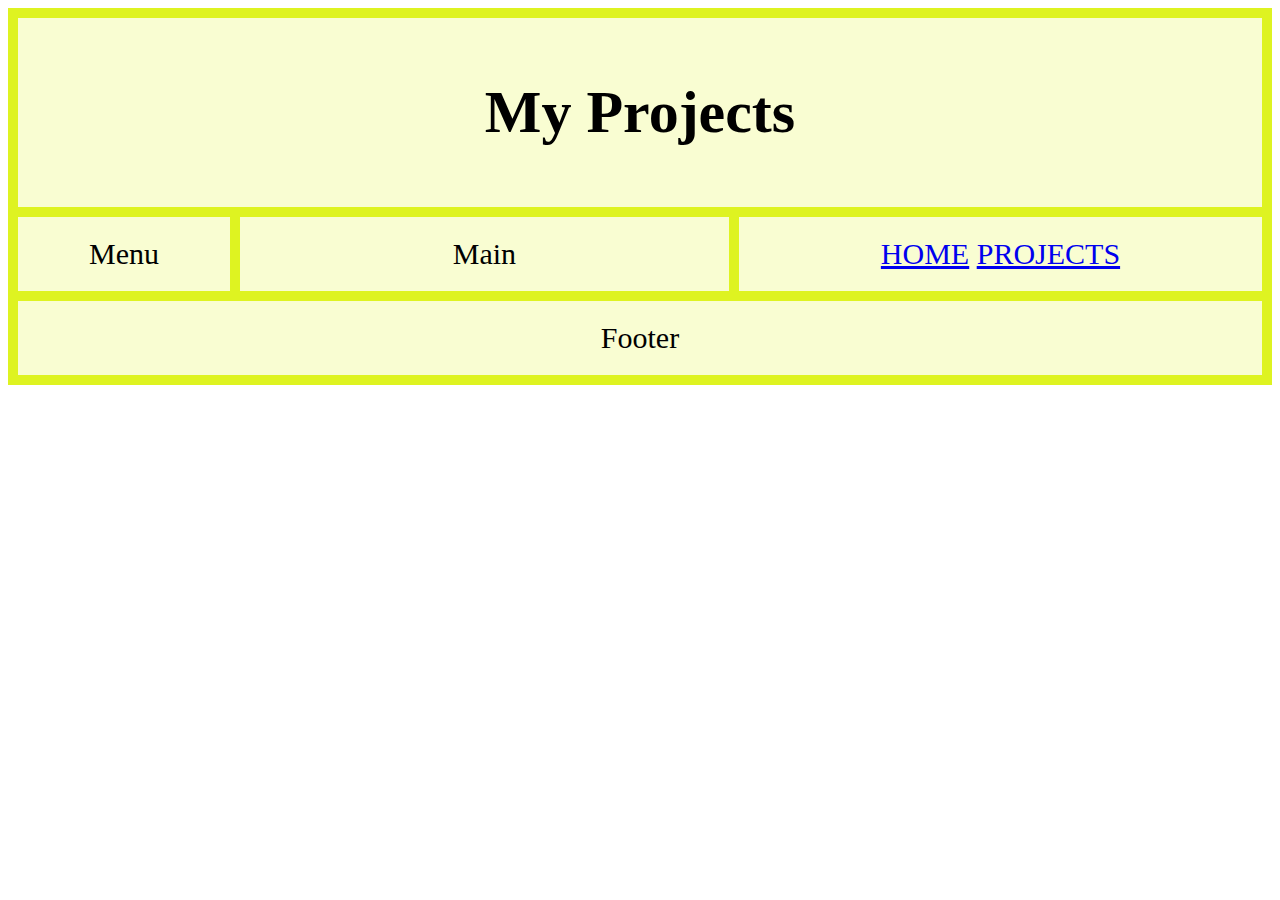
==== Boot.html @ 6652e407 "Add files via upload" ====
<!DOCTYPE html>
<html>
<head>
  <link href="https://cdn.jsdelivr.net/npm/bootstrap@5.0.2/dist/css/bootstrap.min.css" rel="stylesheet" integrity="sha384-EVSTQN3/azprG1Anm3QDgpJLIm9Nao0Yz1ztcQTwFspd3yD65VohhpuuCOmLASjC" crossorigin="anonymous">
  <link rel="stylesheet" href="./Style.css">
</head>
<body>


<div class="grid-container">
  <div class="item1"><h1>My Projects</h1></div>
  <div class="item2">Menu</div>
  <div class="item3">Main</div>  
  <div class="item4"><nav class="nav nav-pills">
    <a class="nav-link" aria-current="page" href="./index.html">HOME</a>
    <a class="nav-link active" href="./Boot.html">PROJECTS</a></nav></div>
  <div class="item5">Footer</div>
</div>

</body>
</html>
---- Style.css ----
.item1 { grid-area: header; }
.item2 { grid-area: photo; }
.item3 { grid-area: main; }
.item4 { grid-area: yes; }
.item5 { grid-area: footer; }

.grid-container {
  display: grid;
  grid-template-areas:
    'header header header header header header'
    'photo main main main yes yes'
    'footer footer footer footer footer footer';
  grid-gap: 10px;
  background-color: #def321;
  padding: 10px;
}

.grid-container > div {
  background-color: rgba(255, 255, 255, 0.8);
  text-align: center;
  padding: 20px 0;
  font-size: 30px;
}
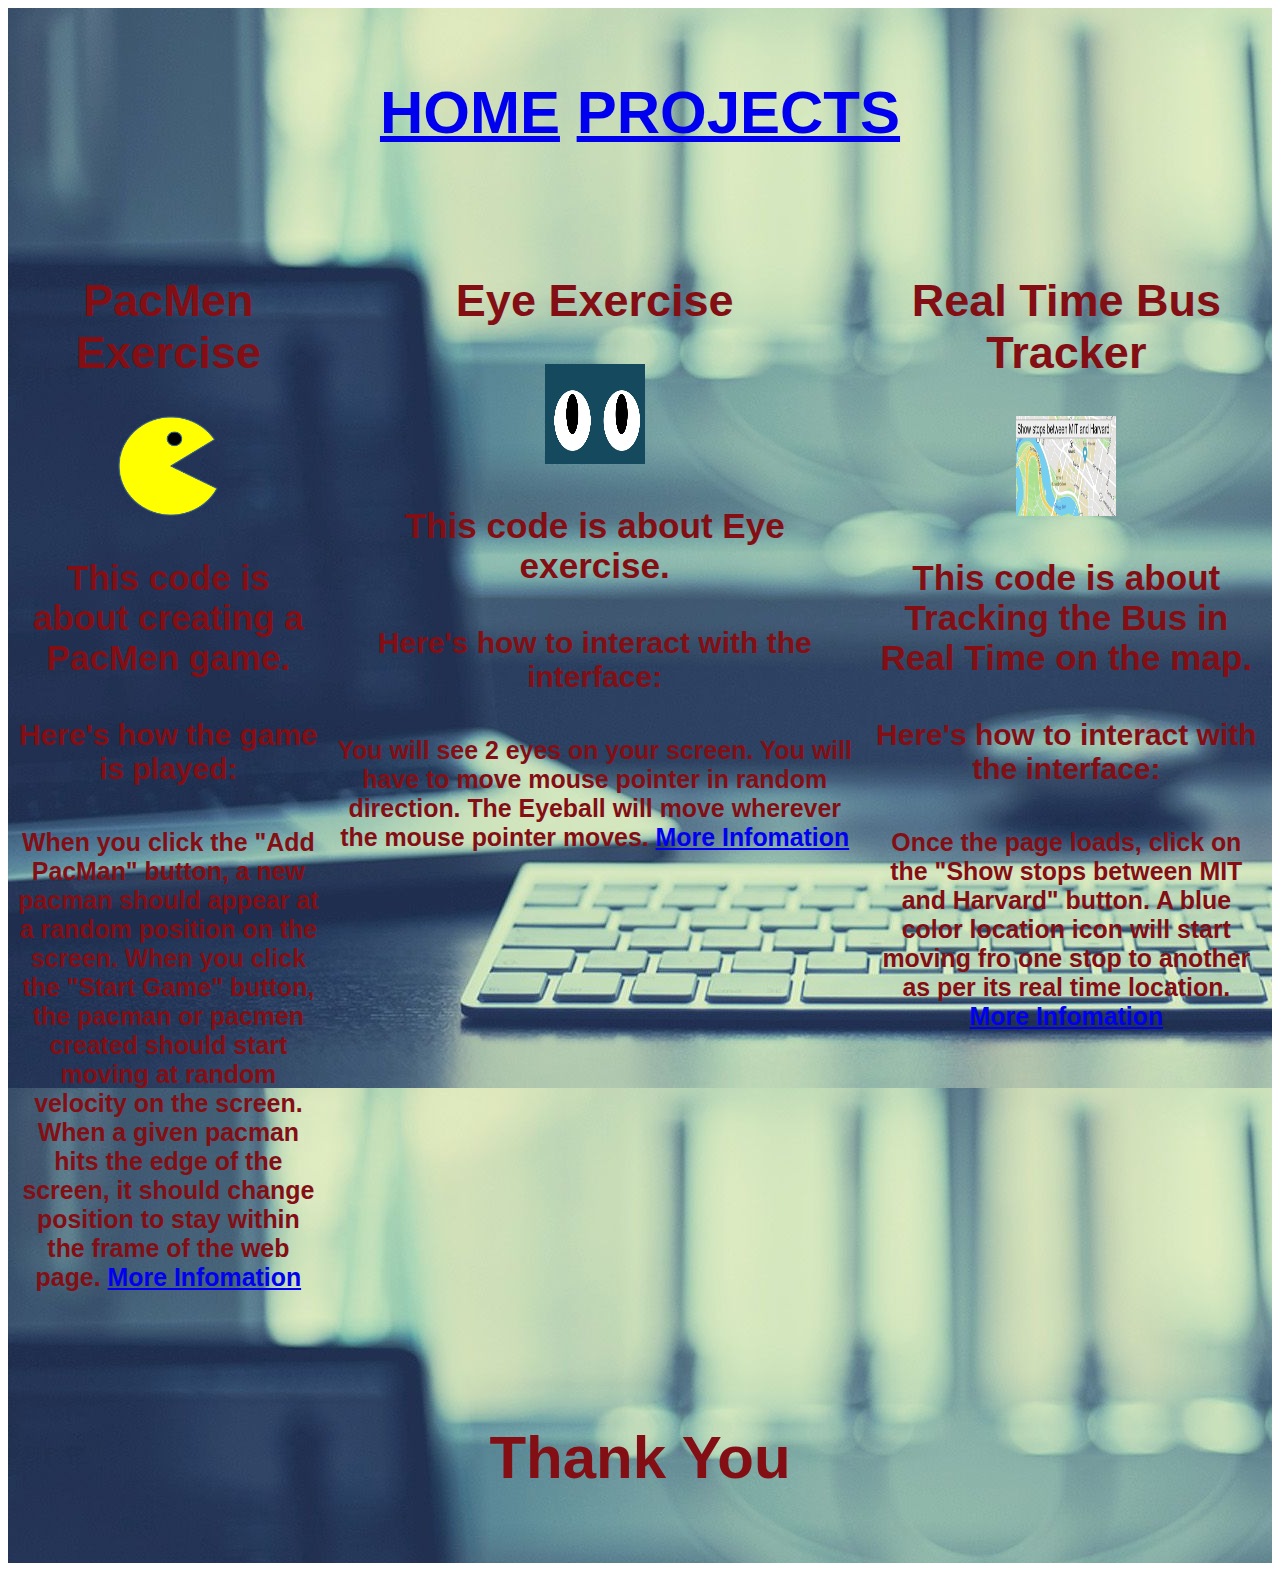
==== commit 3192b7db: "Add files via upload" ====
--- a/Boot.html
+++ b/Boot.html
@@ -8,13 +8,45 @@
 
 
 <div class="grid-container">
-  <div class="item1"><h1>My Projects</h1></div>
-  <div class="item2">Menu</div>
-  <div class="item3">Main</div>  
-  <div class="item4"><nav class="nav nav-pills">
-    <a class="nav-link" aria-current="page" href="./index.html">HOME</a>
-    <a class="nav-link active" href="./Boot.html">PROJECTS</a></nav></div>
-  <div class="item5">Footer</div>
+  <div class="item1"><h1><b><nav class="nav nav-pills">
+    <a class="nav-link"  href="./index.html">HOME</a>
+    <a class="nav-link active" aria-current="page" href="./Boot.html">PROJECTS</a></nav></b></h1></div>
+  <div class="item2"><h2>PacMen Exercise</h2>
+     <a href="https://github.com/PriyankaGeeta/PacMen"><img src="PacMan1.png" alt="PacMen GitHub Repository" style="width:100px;height:100px;"></a>
+     <h3>This code is about creating a PacMen game.</h3>
+<h4>Here's how the game is played:</h4>
+
+<h5>When you click the "Add PacMan" button, a new pacman should appear at a random position on the screen. 
+  When you click the "Start Game" button, the pacman or pacmen created should start moving at random velocity on the screen. 
+  When a given pacman hits the edge of the screen, it should change position to stay within the frame of the web page.
+  <a href="https://priyankageeta.github.io/PacMen/">More Infomation</a>
+</h5>
+  </div>
+  <div class="item3"><h2>Eye Exercise</h2>
+    <a href="https://github.com/PriyankaGeeta/Eye-Exercise"><img src="Eye.PNG" alt="Eye Exercise GitHub Repository" style="width:100px;height:100px;"></a>
+    <h3>This code is about Eye exercise.</h3>
+    <h4>Here's how to interact with the interface:</h4>
+    
+   <h5>You will see 2 eyes on your screen. You will have to move mouse pointer in random direction.
+      The Eyeball will move wherever the mouse pointer moves.
+       <a href="https://priyankageeta.github.io/Eye-Exercise/">More Infomation</a>
+    </h5>
+  
+  </div>
+   
+  <div class="item4"><h2>Real Time Bus Tracker</h2>
+  <a href="https://github.com/PriyankaGeeta/Real-Time-Bus-Tracker"><img src="Map.PNG" alt="Real Time Bus Tracker GitHub Repository" style="width:100px;height:100px;"></a>
+ <h3> This code is about Tracking the Bus in Real Time on the map.</h3>
+<h4>Here's how to interact with the interface:</h4>
+  
+  <h5>
+
+  Once the page loads, click on the "Show stops between MIT and Harvard" button. 
+  A blue color location icon will start moving fro one stop to another as per its real time location.
+  <a href="https://priyankageeta.github.io/Real-Time-Bus-Tracker/">More Infomation</a>
+</h5></div>
+  
+  <div class="item5"><h1><b>Thank You</b></h1></div>
 </div>
 
 </body>
--- a/Style.css
+++ b/Style.css
@@ -1,4 +1,3 @@
-
 .item1 { grid-area: header; }
 .item2 { grid-area: photo; }
 .item3 { grid-area: main; }
@@ -12,13 +11,18 @@
     'photo main main main yes yes'
     'footer footer footer footer footer footer';
   grid-gap: 10px;
-  background-color: #def321;
+  background-image: url("Background.jpg");
+ 
   padding: 10px;
 }
 
+
 .grid-container > div {
-  background-color: rgba(255, 255, 255, 0.8);
+  
   text-align: center;
   padding: 20px 0;
   font-size: 30px;
-}
+  font-family: sans-serif;
+  color: rgb(131, 14, 20);
+  text-shadow: blueviolet;
+}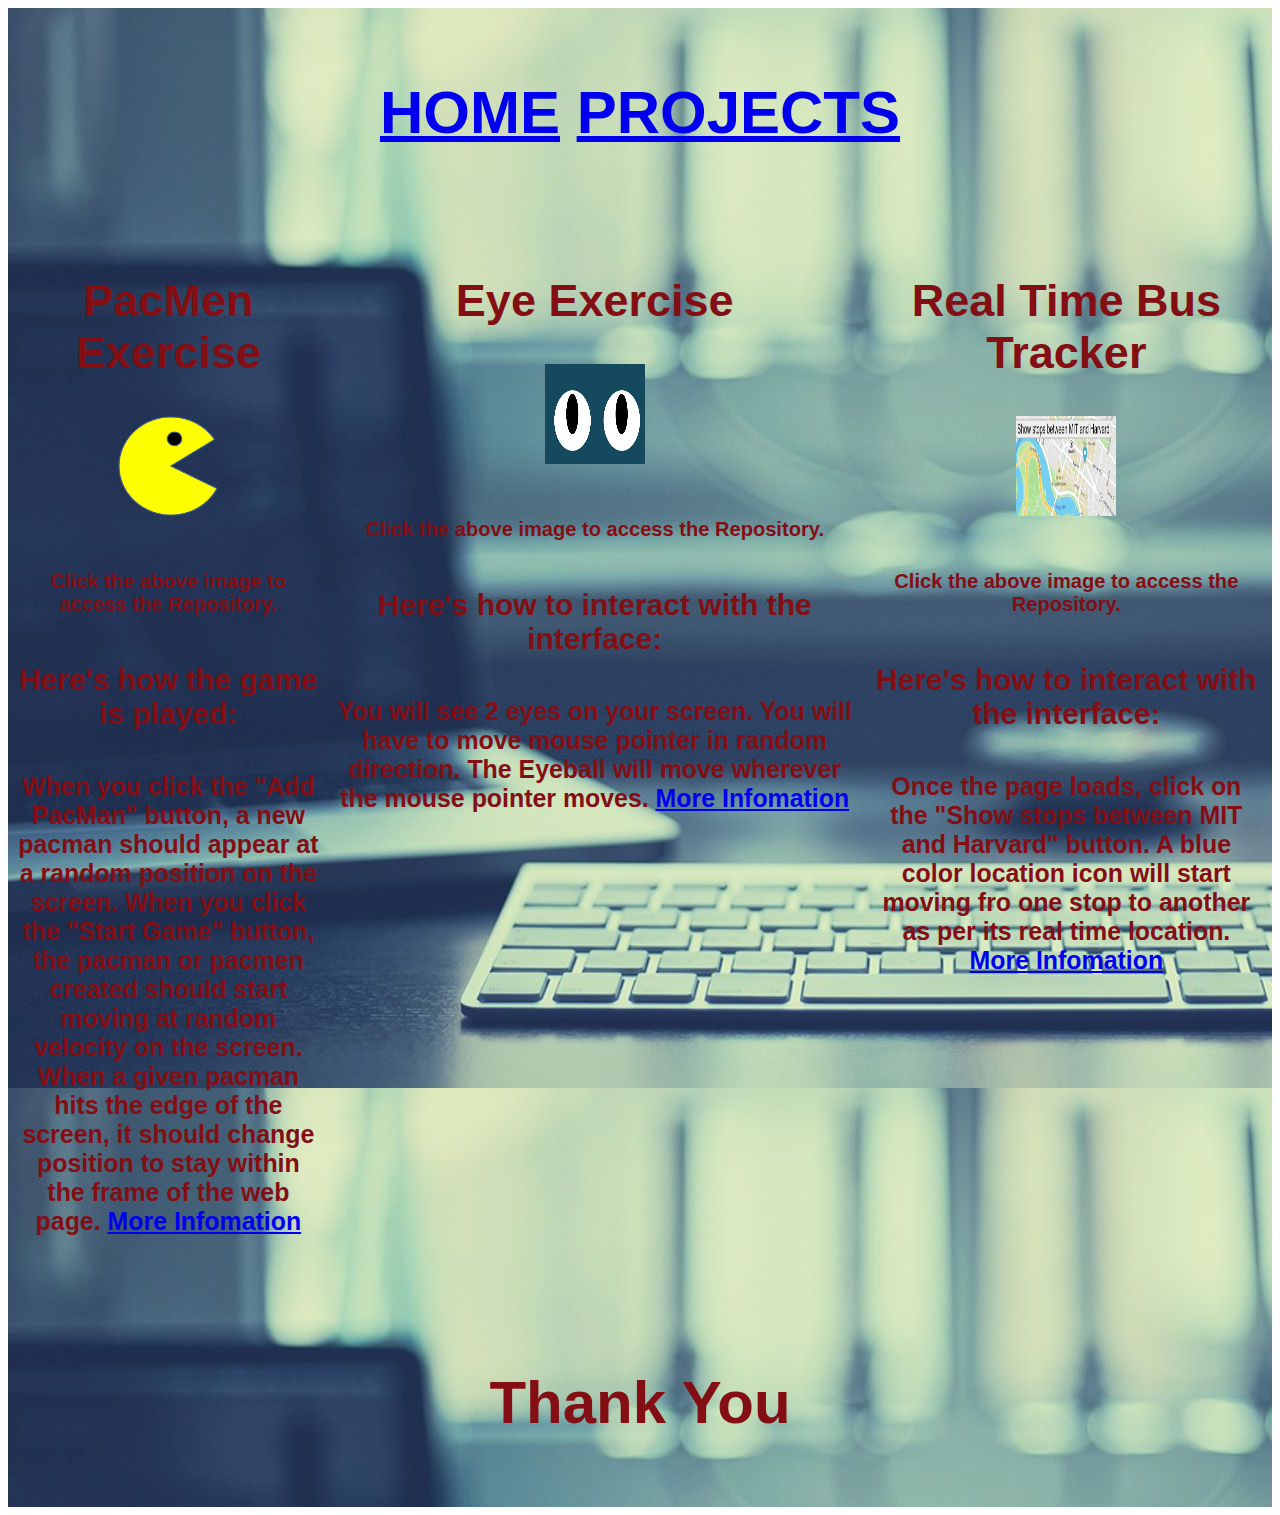
==== commit d6a6368d: "Update Boot.html" ====
--- a/Boot.html
+++ b/Boot.html
@@ -13,7 +13,7 @@
     <a class="nav-link active" aria-current="page" href="./Boot.html">PROJECTS</a></nav></b></h1></div>
   <div class="item2"><h2>PacMen Exercise</h2>
      <a href="https://github.com/PriyankaGeeta/PacMen"><img src="PacMan1.png" alt="PacMen GitHub Repository" style="width:100px;height:100px;"></a>
-     <h3>This code is about creating a PacMen game.</h3>
+     <h6>Click the above image to access the Repository.</h6>
 <h4>Here's how the game is played:</h4>
 
 <h5>When you click the "Add PacMan" button, a new pacman should appear at a random position on the screen. 
@@ -24,7 +24,7 @@
   </div>
   <div class="item3"><h2>Eye Exercise</h2>
     <a href="https://github.com/PriyankaGeeta/Eye-Exercise"><img src="Eye.PNG" alt="Eye Exercise GitHub Repository" style="width:100px;height:100px;"></a>
-    <h3>This code is about Eye exercise.</h3>
+    <h6>Click the above image to access the Repository.</h6>
     <h4>Here's how to interact with the interface:</h4>
     
    <h5>You will see 2 eyes on your screen. You will have to move mouse pointer in random direction.
@@ -36,7 +36,7 @@
    
   <div class="item4"><h2>Real Time Bus Tracker</h2>
   <a href="https://github.com/PriyankaGeeta/Real-Time-Bus-Tracker"><img src="Map.PNG" alt="Real Time Bus Tracker GitHub Repository" style="width:100px;height:100px;"></a>
- <h3> This code is about Tracking the Bus in Real Time on the map.</h3>
+ <h6>Click the above image to access the Repository.</h6>
 <h4>Here's how to interact with the interface:</h4>
   
   <h5>
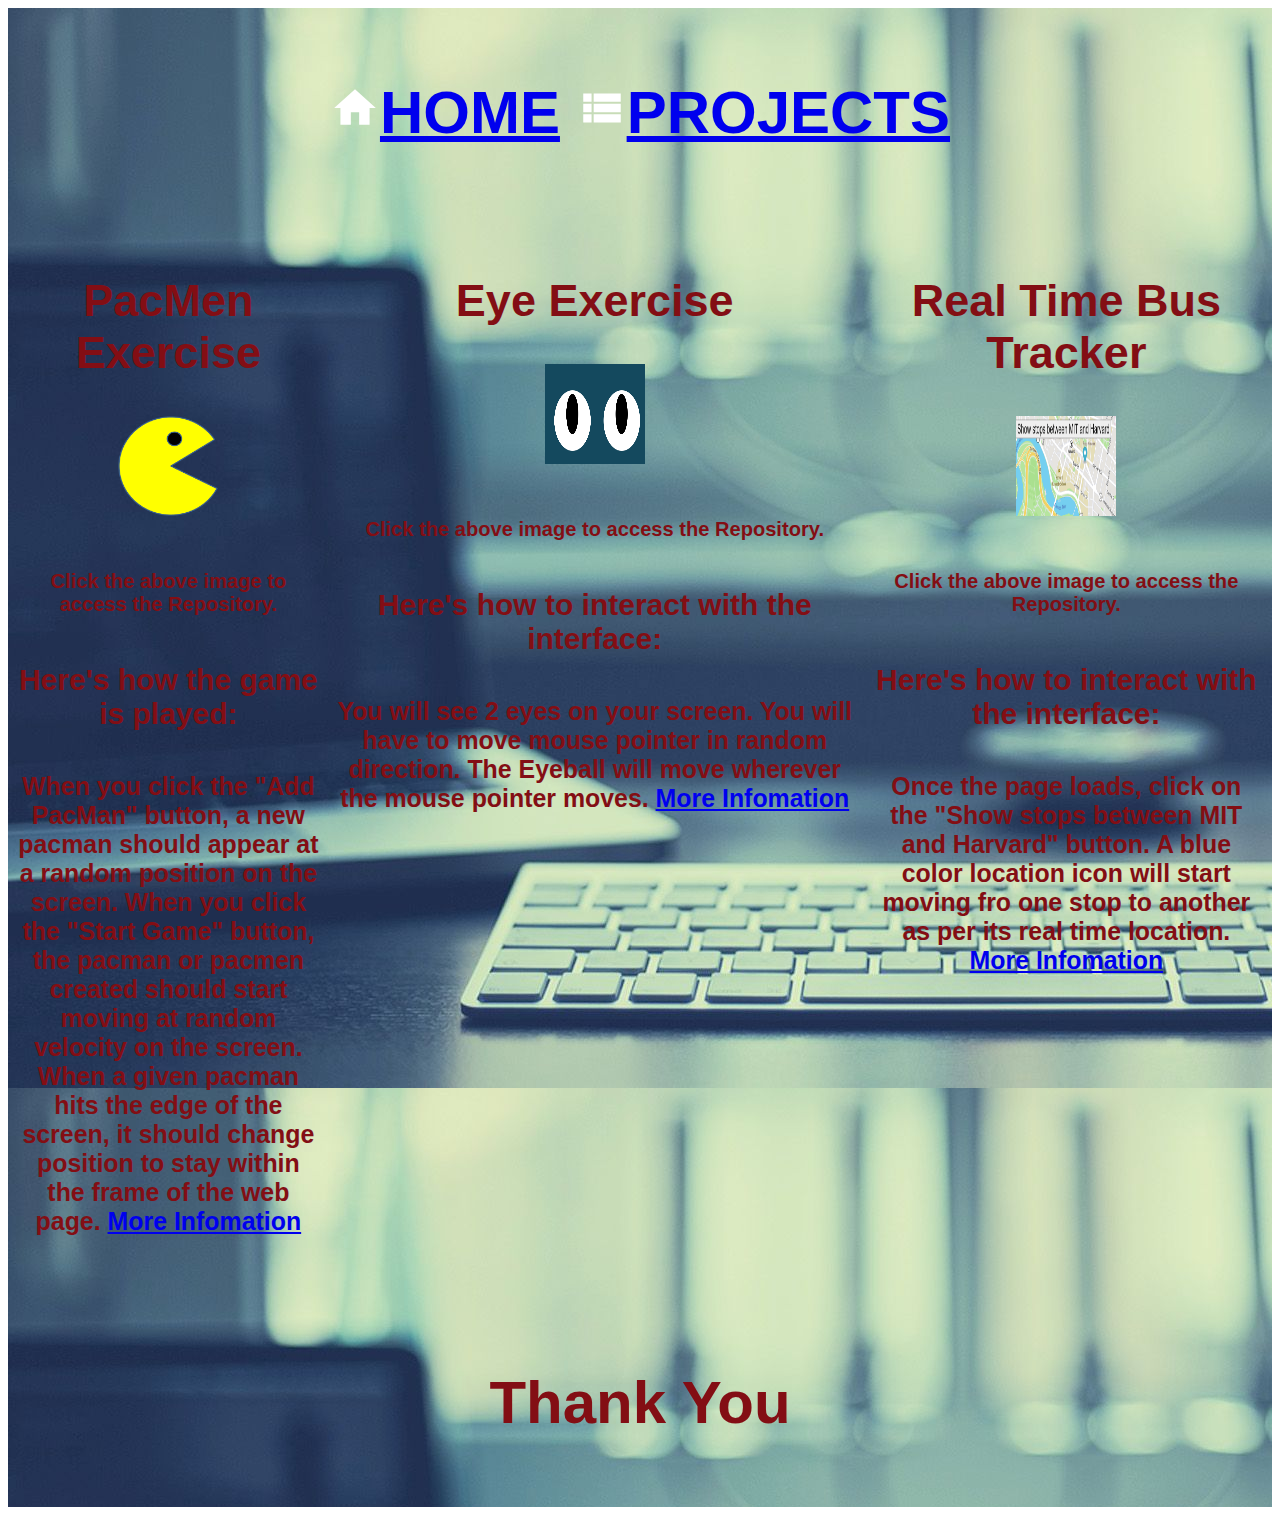
==== commit 01f9106f: "Update Boot.html" ====
--- a/Boot.html
+++ b/Boot.html
@@ -9,8 +9,8 @@
 
 <div class="grid-container">
   <div class="item1"><h1><b><nav class="nav nav-pills">
-    <a class="nav-link"  href="./index.html">HOME</a>
-    <a class="nav-link active" aria-current="page" href="./Boot.html">PROJECTS</a></nav></b></h1></div>
+   <a class="nav-link active"  href="./index.html"><svg xmlns="http://www.w3.org/2000/svg" height="50px" viewBox="0 0 24 24" width="50px" fill="#FFFFFF"><path d="M0 0h24v24H0z" fill="none"/><path d="M10 20v-6h4v6h5v-8h3L12 3 2 12h3v8z"/></svg>HOME</a>
+    <a class="nav-link" aria-current="page" href="./Boot.html"><svg xmlns="http://www.w3.org/2000/svg" enable-background="new 0 0 24 24" height="50px" viewBox="0 0 24 24" width="50px" fill="#FFFFFF"><rect fill="none" height="24" width="24"/><path d="M3,14h4v-4H3V14z M3,19h4v-4H3V19z M3,9h4V5H3V9z M8,14h13v-4H8V14z M8,19h13v-4H8V19z M8,5v4h13V5H8z"/></svg>PROJECTS</a></nav></b></h1></div>
   <div class="item2"><h2>PacMen Exercise</h2>
      <a href="https://github.com/PriyankaGeeta/PacMen"><img src="PacMan1.png" alt="PacMen GitHub Repository" style="width:100px;height:100px;"></a>
      <h6>Click the above image to access the Repository.</h6>
--- a/Style.css
+++ b/Style.css
@@ -24,5 +24,5 @@
   font-size: 30px;
   font-family: sans-serif;
   color: rgb(131, 14, 20);
-  text-shadow: blueviolet;
-}+  
+}
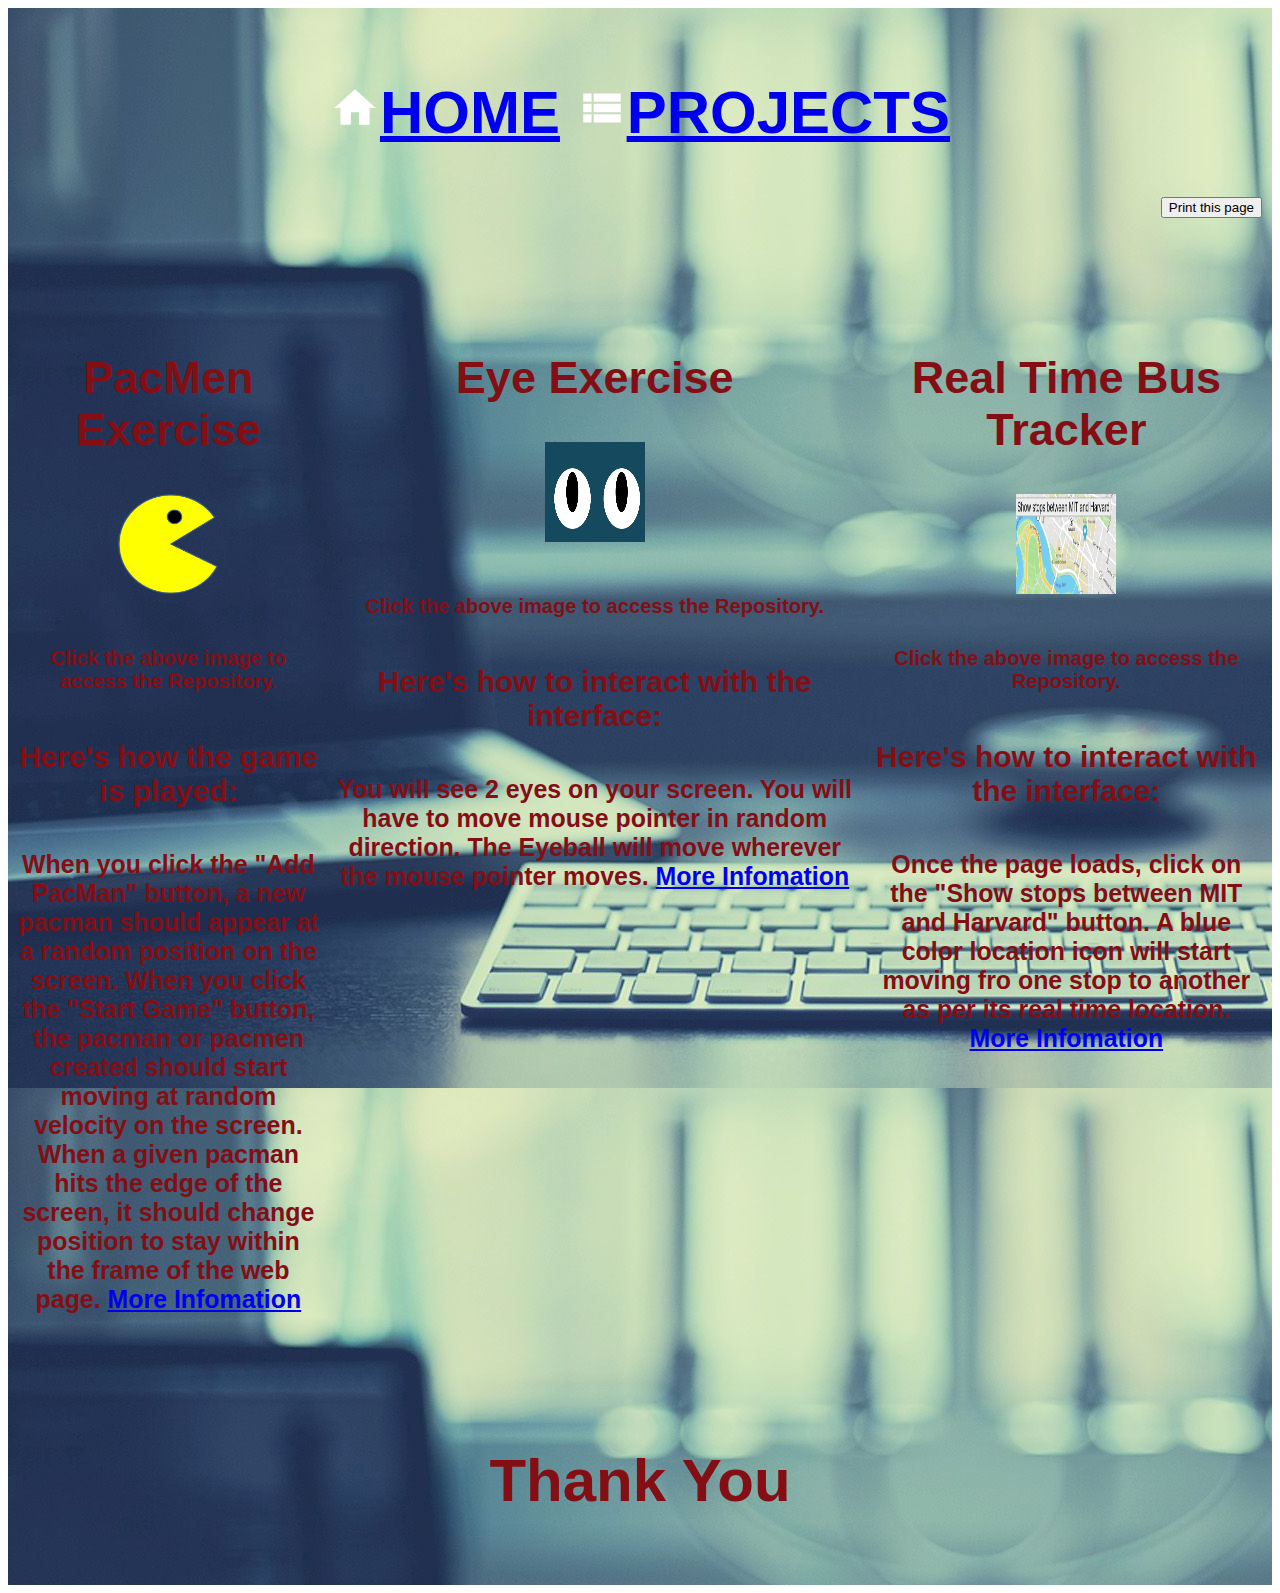
==== commit 71ebd41d: "Update Boot.html" ====
--- a/Boot.html
+++ b/Boot.html
@@ -1,16 +1,26 @@
 <!DOCTYPE html>
 <html>
 <head>
+  <meta name="viewport" content="width=device-width, initial-scale=1.0">
   <link href="https://cdn.jsdelivr.net/npm/bootstrap@5.0.2/dist/css/bootstrap.min.css" rel="stylesheet" integrity="sha384-EVSTQN3/azprG1Anm3QDgpJLIm9Nao0Yz1ztcQTwFspd3yD65VohhpuuCOmLASjC" crossorigin="anonymous">
   <link rel="stylesheet" href="./Style.css">
+  <script>
+  function printPage() {
+    window.print();
+  }
+  </script>
 </head>
 <body>
 
 
 <div class="grid-container">
   <div class="item1"><h1><b><nav class="nav nav-pills">
-   <a class="nav-link active"  href="./index.html"><svg xmlns="http://www.w3.org/2000/svg" height="50px" viewBox="0 0 24 24" width="50px" fill="#FFFFFF"><path d="M0 0h24v24H0z" fill="none"/><path d="M10 20v-6h4v6h5v-8h3L12 3 2 12h3v8z"/></svg>HOME</a>
-    <a class="nav-link" aria-current="page" href="./Boot.html"><svg xmlns="http://www.w3.org/2000/svg" enable-background="new 0 0 24 24" height="50px" viewBox="0 0 24 24" width="50px" fill="#FFFFFF"><rect fill="none" height="24" width="24"/><path d="M3,14h4v-4H3V14z M3,19h4v-4H3V19z M3,9h4V5H3V9z M8,14h13v-4H8V14z M8,19h13v-4H8V19z M8,5v4h13V5H8z"/></svg>PROJECTS</a></nav></b></h1></div>
+   <a class="nav-link"  href="./index.html"><svg xmlns="http://www.w3.org/2000/svg" height="50px" viewBox="0 0 24 24" width="50px" fill="#FFFFFF"><path d="M0 0h24v24H0z" fill="none"/><path d="M10 20v-6h4v6h5v-8h3L12 3 2 12h3v8z"/></svg>HOME</a>
+    <a class="nav-link active" aria-current="page" href="./Boot.html"><svg xmlns="http://www.w3.org/2000/svg" enable-background="new 0 0 24 24" height="50px" viewBox="0 0 24 24" width="50px" fill="#FFFFFF"><rect fill="none" height="24" width="24"/><path d="M3,14h4v-4H3V14z M3,19h4v-4H3V19z M3,9h4V5H3V9z M8,14h13v-4H8V14z M8,19h13v-4H8V19z M8,5v4h13V5H8z"/></svg>PROJECTS</a></nav></b></h1>
+     <h6><p style="text-align:right"><input type="button" value="Print this page" onclick="printPage()" /></p></h6>
+  </div>
+  
+  
   <div class="item2"><h2>PacMen Exercise</h2>
      <a href="https://github.com/PriyankaGeeta/PacMen"><img src="PacMan1.png" alt="PacMen GitHub Repository" style="width:100px;height:100px;"></a>
      <h6>Click the above image to access the Repository.</h6>
